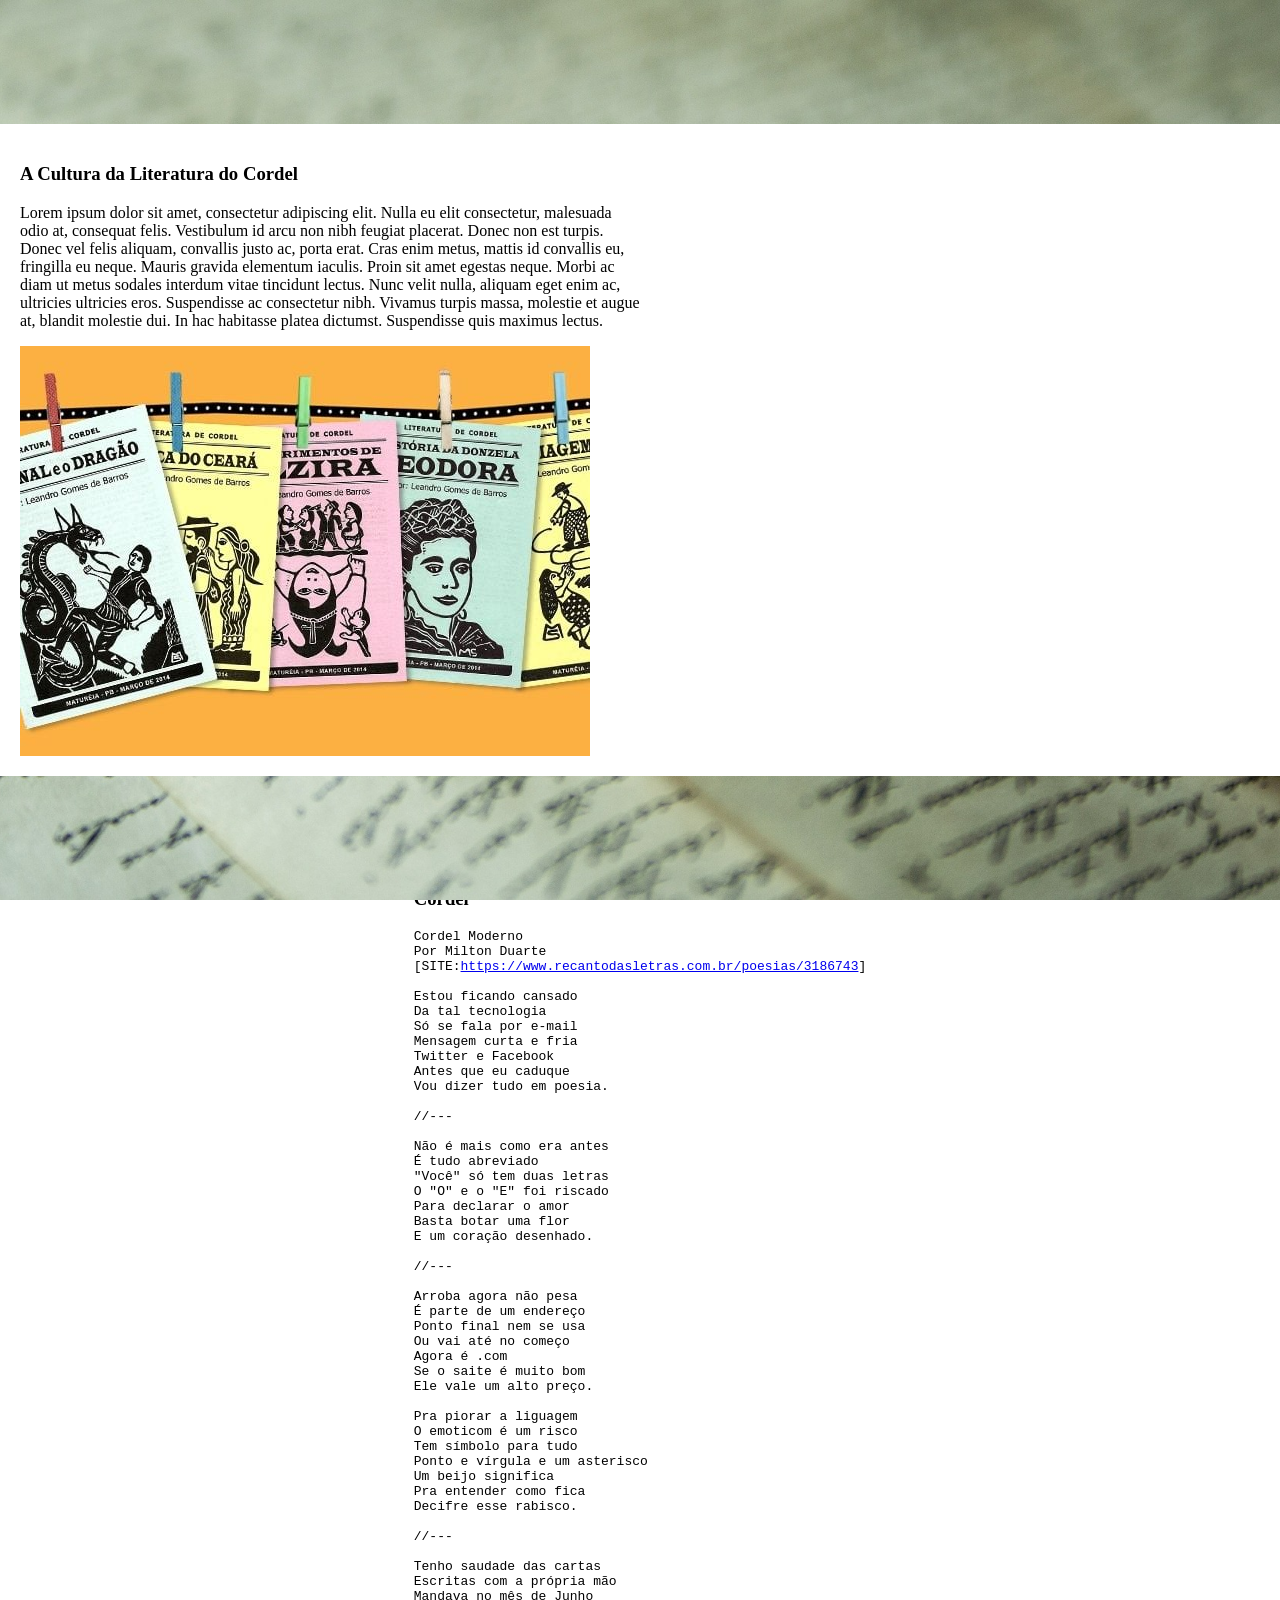
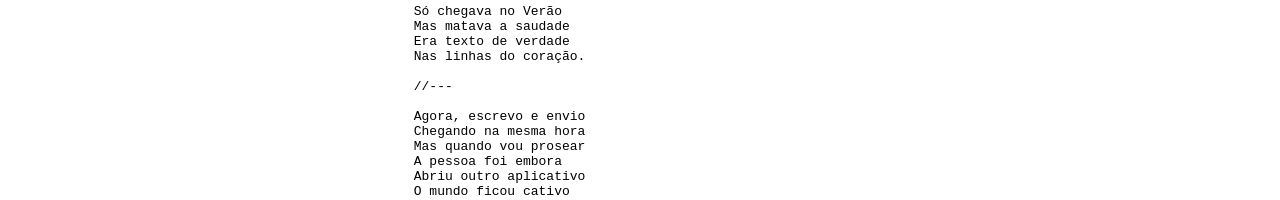
==== index.html @ 3b5ddb7f "Update and rename coxinha7.html to index.html" ====
<html>
  <head>
    <link rel="stylesheet" href="coxinha7.css" type="text/css" />
    <title>Site de Cordel</title>
  </head>

  <body>
    <main>
      <section class="background">
        <section class="texto">
          <h1>A Cultura da Literatura do Cordel</h1>
          <p>
            Lorem ipsum dolor sit amet, consectetur adipiscing elit. Nulla eu
            elit consectetur, malesuada odio at, consequat felis. Vestibulum id
            arcu non nibh feugiat placerat. Donec non est turpis. Donec vel
            felis aliquam, convallis justo ac, porta erat. Cras enim metus,
            mattis id convallis eu, fringilla eu neque. Mauris gravida elementum
            iaculis. Proin sit amet egestas neque. Morbi ac diam ut metus
            sodales interdum vitae tincidunt lectus. Nunc velit nulla, aliquam
            eget enim ac, ultricies ultricies eros. Suspendisse ac consectetur
            nibh. Vivamus turpis massa, molestie et augue at, blandit molestie
            dui. In hac habitasse platea dictumst. Suspendisse quis maximus
            lectus.
          </p>

          <img
            src="Literatura-de-cordel-infantil.jpg"
            alt="Literatura de cordel infantil"
          />
        </section>
      </section>
      <section class="background">
        <section class="texto">
          <h1 class="cordel">Cordel</h1>
          <pre>
Cordel Moderno
Por Milton Duarte
[SITE:<a href="https://www.recantodasletras.com.br/poesias/3186743">https://www.recantodasletras.com.br/poesias/3186743</a>]

Estou ficando cansado
Da tal tecnologia
Só se fala por e-mail
Mensagem curta e fria
Twitter e Facebook
Antes que eu caduque
Vou dizer tudo em poesia.

//---

Não é mais como era antes
É tudo abreviado
"Você" só tem duas letras
O "O" e o "E" foi riscado
Para declarar o amor
Basta botar uma flor
E um coração desenhado.

//---

Arroba agora não pesa
É parte de um endereço
Ponto final nem se usa
Ou vai até no começo
Agora é .com
Se o saite é muito bom
Ele vale um alto preço.

Pra piorar a liguagem
O emoticom é um risco
Tem símbolo para tudo
Ponto e vírgula e um asterisco
Um beijo significa
Pra entender como fica
Decifre esse rabisco.

//---

Tenho saudade das cartas
Escritas com a própria mão
Mandava no mês de Junho
Só chegava no Verão
Mas matava a saudade
Era texto de verdade
Nas linhas do coração.

//---

Agora, escrevo e envio
Chegando na mesma hora
Mas quando vou prosear
A pessoa foi embora
Abriu outro aplicativo
O mundo ficou cativo
Da tecnologia do agora.

Felizmente, pra orar
Não precisa de internet
Deus escuta todo mundo
Se quiser, faça esse teste
Dois pontos são dois joelhos
Seus lábios são aparelhos
Deixe que Deus interprete.
          </pre>
        </section>
      </section>
    </main>
  </body>
</html>
---- coxinha7.css ----
body {
  margin: 0;
  padding: 0;
}

.texto {
  padding: 20px;
  background-color: white;
  margin: auto;
}

.texto p {
  width: 50%;
}

.cordel{
    margin-top: 150px;
}

.background {
  margin: auto;
  background-image: image-set("background002.jpg");
  display: flex;
  flex-direction: column;
  justify-content: center;
  height: 100vh !important;
  width: 100%;
  position: relative;
  overflow: hidden;
  background-position: 50% 50%;
  background-repeat: no-repeat;
  background-attachment: fixed;
  background-size: cover;
  -webkit-background-size: cover;
  -moz-background-size: cover;
  -o-background-size: cover;
}
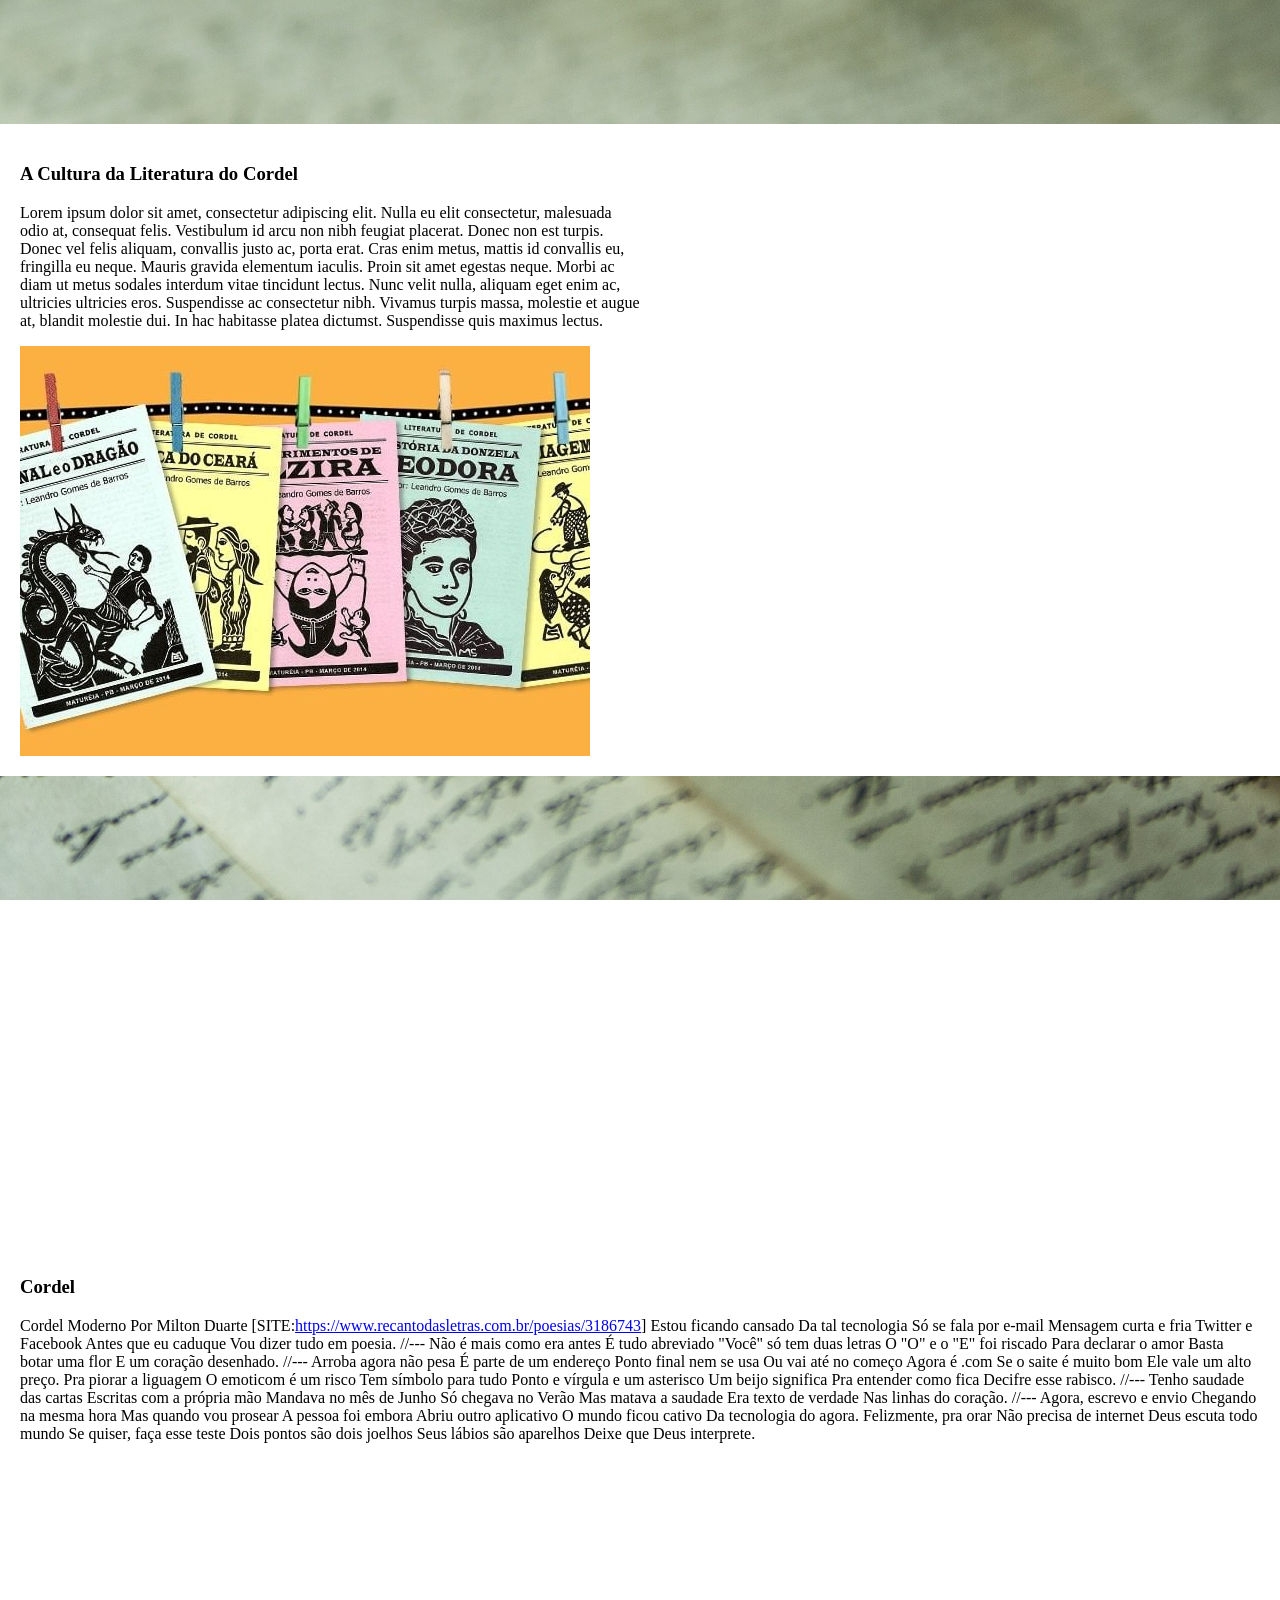
==== commit b0e1ac12: "Update index.html" ====
--- a/index.html
+++ b/index.html
@@ -31,76 +31,75 @@
       </section>
       <section class="background">
         <section class="texto">
-          <h1 class="cordel">Cordel</h1>
-          <pre>
-Cordel Moderno
-Por Milton Duarte
-[SITE:<a href="https://www.recantodasletras.com.br/poesias/3186743">https://www.recantodasletras.com.br/poesias/3186743</a>]
-
-Estou ficando cansado
-Da tal tecnologia
-Só se fala por e-mail
-Mensagem curta e fria
-Twitter e Facebook
-Antes que eu caduque
-Vou dizer tudo em poesia.
-
-//---
-
-Não é mais como era antes
-É tudo abreviado
-"Você" só tem duas letras
-O "O" e o "E" foi riscado
-Para declarar o amor
-Basta botar uma flor
-E um coração desenhado.
-
-//---
-
-Arroba agora não pesa
-É parte de um endereço
-Ponto final nem se usa
-Ou vai até no começo
-Agora é .com
-Se o saite é muito bom
-Ele vale um alto preço.
-
-Pra piorar a liguagem
-O emoticom é um risco
-Tem símbolo para tudo
-Ponto e vírgula e um asterisco
-Um beijo significa
-Pra entender como fica
-Decifre esse rabisco.
-
-//---
-
-Tenho saudade das cartas
-Escritas com a própria mão
-Mandava no mês de Junho
-Só chegava no Verão
-Mas matava a saudade
-Era texto de verdade
-Nas linhas do coração.
-
-//---
-
-Agora, escrevo e envio
-Chegando na mesma hora
-Mas quando vou prosear
-A pessoa foi embora
-Abriu outro aplicativo
-O mundo ficou cativo
-Da tecnologia do agora.
-
-Felizmente, pra orar
-Não precisa de internet
-Deus escuta todo mundo
-Se quiser, faça esse teste
-Dois pontos são dois joelhos
-Seus lábios são aparelhos
-Deixe que Deus interprete.
-          </pre>
+          <h1>Cordel</h1>
+  Cordel Moderno
+  Por Milton Duarte
+  [SITE:<a href="https://www.recantodasletras.com.br/poesias/3186743">https://www.recantodasletras.com.br/poesias/3186743</a>]
+  
+  Estou ficando cansado
+  Da tal tecnologia
+  Só se fala por e-mail
+  Mensagem curta e fria
+  Twitter e Facebook
+  Antes que eu caduque
+  Vou dizer tudo em poesia.
+  
+  //---
+  
+  Não é mais como era antes
+  É tudo abreviado
+  "Você" só tem duas letras
+  O "O" e o "E" foi riscado
+  Para declarar o amor
+  Basta botar uma flor
+  E um coração desenhado.
+  
+  //---
+  
+  Arroba agora não pesa
+  É parte de um endereço
+  Ponto final nem se usa
+  Ou vai até no começo
+  Agora é .com
+  Se o saite é muito bom
+  Ele vale um alto preço.
+  
+  Pra piorar a liguagem
+  O emoticom é um risco
+  Tem símbolo para tudo
+  Ponto e vírgula e um asterisco
+  Um beijo significa
+  Pra entender como fica
+  Decifre esse rabisco.
+  
+  //---
+  
+  Tenho saudade das cartas
+  Escritas com a própria mão
+  Mandava no mês de Junho
+  Só chegava no Verão
+  Mas matava a saudade
+  Era texto de verdade
+  Nas linhas do coração.
+  
+  //---
+  
+  Agora, escrevo e envio
+  Chegando na mesma hora
+  Mas quando vou prosear
+  A pessoa foi embora
+  Abriu outro aplicativo
+  O mundo ficou cativo
+  Da tecnologia do agora.
+  
+  Felizmente, pra orar
+  Não precisa de internet
+  Deus escuta todo mundo
+  Se quiser, faça esse teste
+  Dois pontos são dois joelhos
+  Seus lábios são aparelhos
+  Deixe que Deus interprete.
+            
         </section>
       </section>
     </main>
